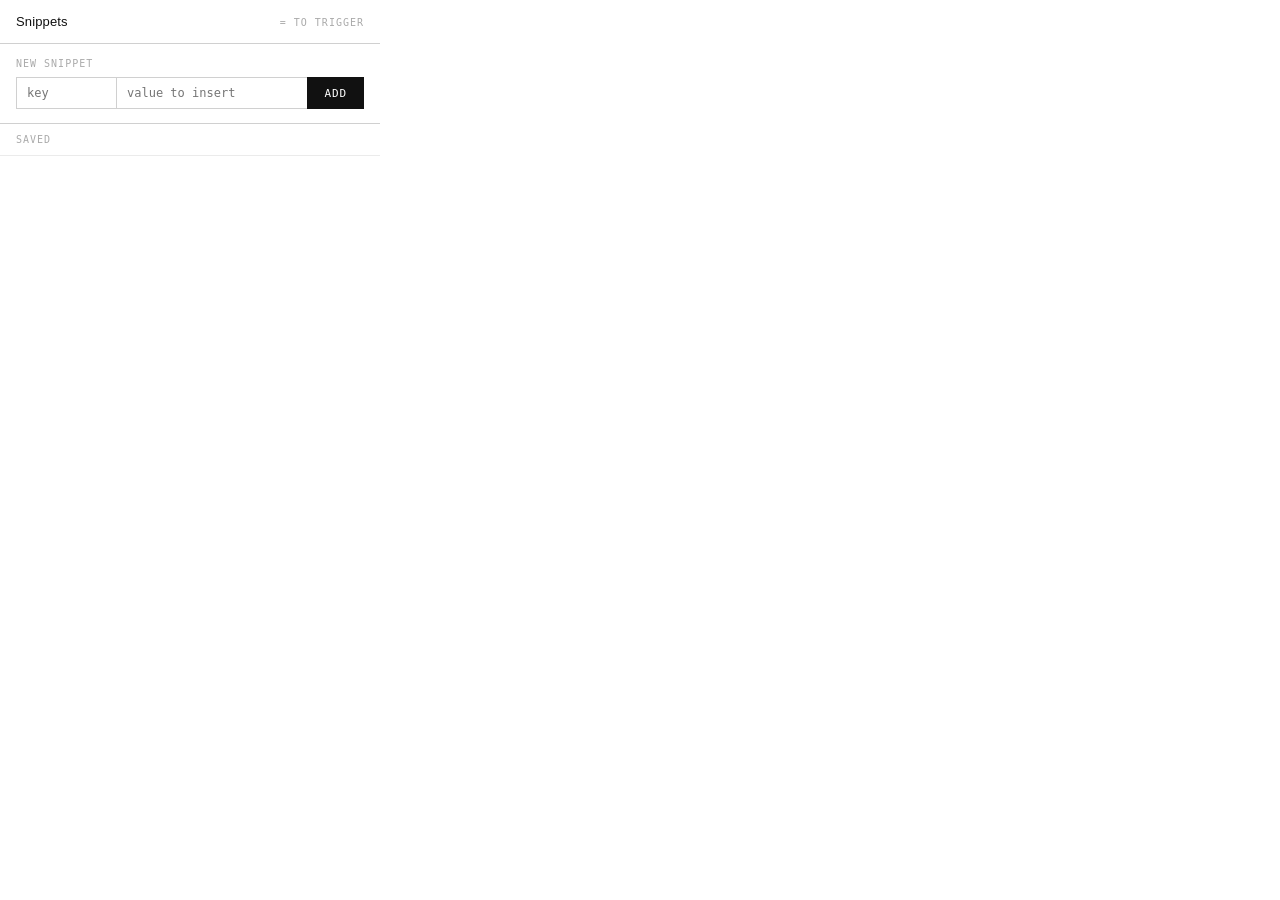
==== new/popup.html @ 6fc0ea87 "fillr" ====
<!doctype html>
<html>
    <head>
        <style>
            * {
                box-sizing: border-box;
                margin: 0;
                padding: 0;
            }

            body {
                width: 380px;
                font-family: "IBM Plex Sans", sans-serif;
                background: #ffffff;
                color: #111;
            }

            /* ── HEADER ── */
            .header {
                padding: 14px 16px;
                border-bottom: 1px solid #d0d0d0;
                display: flex;
                justify-content: space-between;
                align-items: baseline;
            }

            .header-title {
                font-size: 13px;
                font-weight: 500;
                letter-spacing: 0.01em;
            }

            .header-hint {
                font-family: "IBM Plex Mono", monospace;
                font-size: 10px;
                color: #aaa;
                letter-spacing: 0.1em;
            }

            /* ── FORM ── */
            .form-section {
                padding: 14px 16px;
                border-bottom: 1px solid #d0d0d0;
                display: flex;
                flex-direction: column;
                gap: 8px;
            }

            .field-label {
                font-family: "IBM Plex Mono", monospace;
                font-size: 10px;
                color: #aaa;
                letter-spacing: 0.1em;
                text-transform: uppercase;
            }

            .field-row {
                display: flex;
            }

            input {
                border: 1px solid #d0d0d0;
                padding: 8px 10px;
                font-family: "IBM Plex Mono", monospace;
                font-size: 12px;
                color: #111;
                background: #fff;
                outline: none;
                transition: border-color 0.1s;
            }

            input:focus {
                border-color: #111;
                z-index: 1;
                position: relative;
            }

            input#key {
                width: 100px;
                border-right: none;
                flex-shrink: 0;
            }

            input#val {
                flex: 1;
                border-right: none;
            }

            #saveBtn {
                background: #111;
                color: #fff;
                border: 1px solid #111;
                padding: 8px 16px;
                font-family: "IBM Plex Mono", monospace;
                font-size: 11px;
                font-weight: 500;
                letter-spacing: 0.08em;
                cursor: pointer;
                flex-shrink: 0;
                white-space: nowrap;
            }

            #saveBtn:hover {
                background: #333;
                border-color: #333;
            }

            /* ── LIST HEADER ── */
            .list-header {
                padding: 10px 16px;
                display: flex;
                justify-content: space-between;
                align-items: center;
                border-bottom: 1px solid #ebebeb;
            }

            .list-header-label {
                font-family: "IBM Plex Mono", monospace;
                font-size: 10px;
                color: #aaa;
                letter-spacing: 0.1em;
                text-transform: uppercase;
            }

            #snippet-count {
                font-family: "IBM Plex Mono", monospace;
                font-size: 10px;
                color: #ccc;
                letter-spacing: 0.06em;
            }

            /* ── SNIPPET LIST ── */
            #snippetList {
                max-height: 320px;
                overflow-y: auto;
            }

            #snippetList::-webkit-scrollbar {
                width: 3px;
            }

            #snippetList::-webkit-scrollbar-track {
                background: transparent;
            }

            #snippetList::-webkit-scrollbar-thumb {
                background: #ddd;
            }

            .snippet-item {
                display: flex;
                align-items: stretch;
                border-bottom: 1px solid #ebebeb;
                min-height: 48px;
            }

            .snippet-item:last-child {
                border-bottom: none;
            }

            .snippet-item:hover {
                background: #fafafa;
            }

            .snippet-key {
                font-family: "IBM Plex Mono", monospace;
                font-size: 12px;
                font-weight: 500;
                color: #111;
                padding: 14px 14px;
                width: 100px;
                flex-shrink: 0;
                border-right: 1px solid #ebebeb;
                display: flex;
                align-items: center;
            }

            .snippet-val {
                font-family: "IBM Plex Mono", monospace;
                font-size: 11px;
                color: #888;
                padding: 14px 12px;
                flex: 1;
                white-space: nowrap;
                overflow: hidden;
                text-overflow: ellipsis;
                display: flex;
                align-items: center;
            }

            /* ── ROW ACTIONS ── */
            .actions {
                display: flex;
                align-items: stretch;
                border-left: 1px solid #ebebeb;
                flex-shrink: 0;
            }

            .btn-edit,
            .btn-del {
                font-family: "IBM Plex Mono", monospace;
                font-size: 10px;
                letter-spacing: 0.06em;
                background: none;
                border: none;
                border-right: 1px solid #ebebeb;
                padding: 0 13px;
                cursor: pointer;
                color: #bbb;
                display: flex;
                align-items: center;
            }

            .btn-del {
                border-right: none;
                color: #dba8a8;
            }

            .btn-edit:hover {
                color: #111;
                background: #f2f2f2;
            }

            .btn-del:hover {
                background: #fff5f5;
                color: #c0392b;
            }

            /* ── EMPTY STATE ── */
            .empty-state {
                padding: 40px 16px;
                text-align: center;
                color: #ccc;
                font-family: "IBM Plex Mono", monospace;
                font-size: 11px;
                letter-spacing: 0.06em;
            }
        </style>
    </head>
    <body>
        <div class="header">
            <span class="header-title">Snippets</span>
            <span class="header-hint">= TO TRIGGER</span>
        </div>

        <div class="form-section">
            <div class="field-label">New snippet</div>
            <div class="field-row">
                <input
                    type="text"
                    id="key"
                    placeholder="key"
                    autocomplete="off"
                />
                <input
                    type="text"
                    id="val"
                    placeholder="value to insert"
                    autocomplete="off"
                />
                <button id="saveBtn">ADD</button>
            </div>
        </div>

        <div class="list-header">
            <span class="list-header-label">Saved</span>
            <span id="snippet-count"></span>
        </div>

        <div id="snippetList"></div>

        <script src="popup.js"></script>
    </body>
</html>
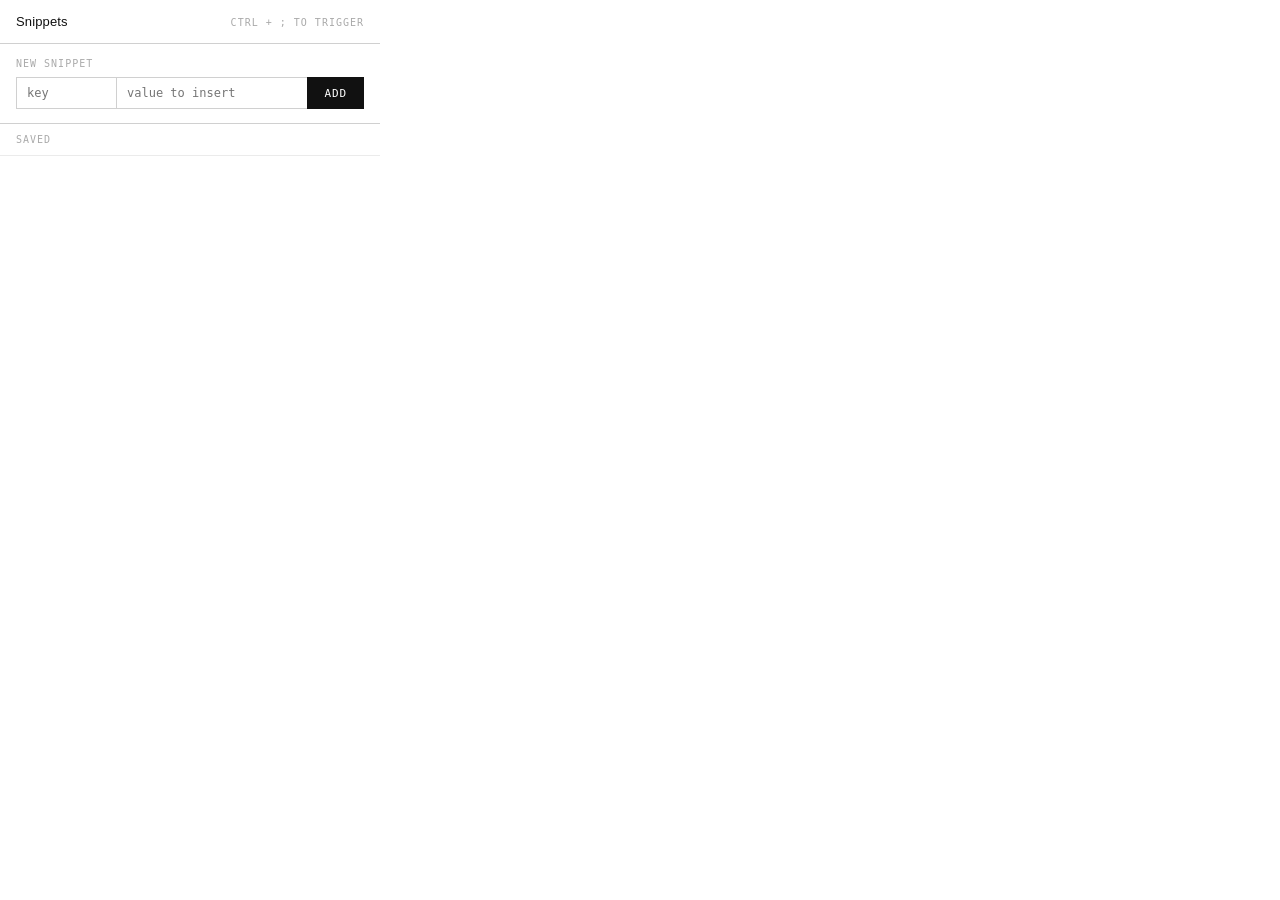
==== commit 39fa0ab1: "Change trigger shortcut from Ctrl+= to Ctrl+; to avoid Brave zoom conflict" ====
--- a/new/popup.html
+++ b/new/popup.html
@@ -240,7 +240,7 @@
     <body>
         <div class="header">
             <span class="header-title">Snippets</span>
-            <span class="header-hint">= TO TRIGGER</span>
+            <span class="header-hint">CTRL + ; TO TRIGGER</span>
         </div>
 
         <div class="form-section">
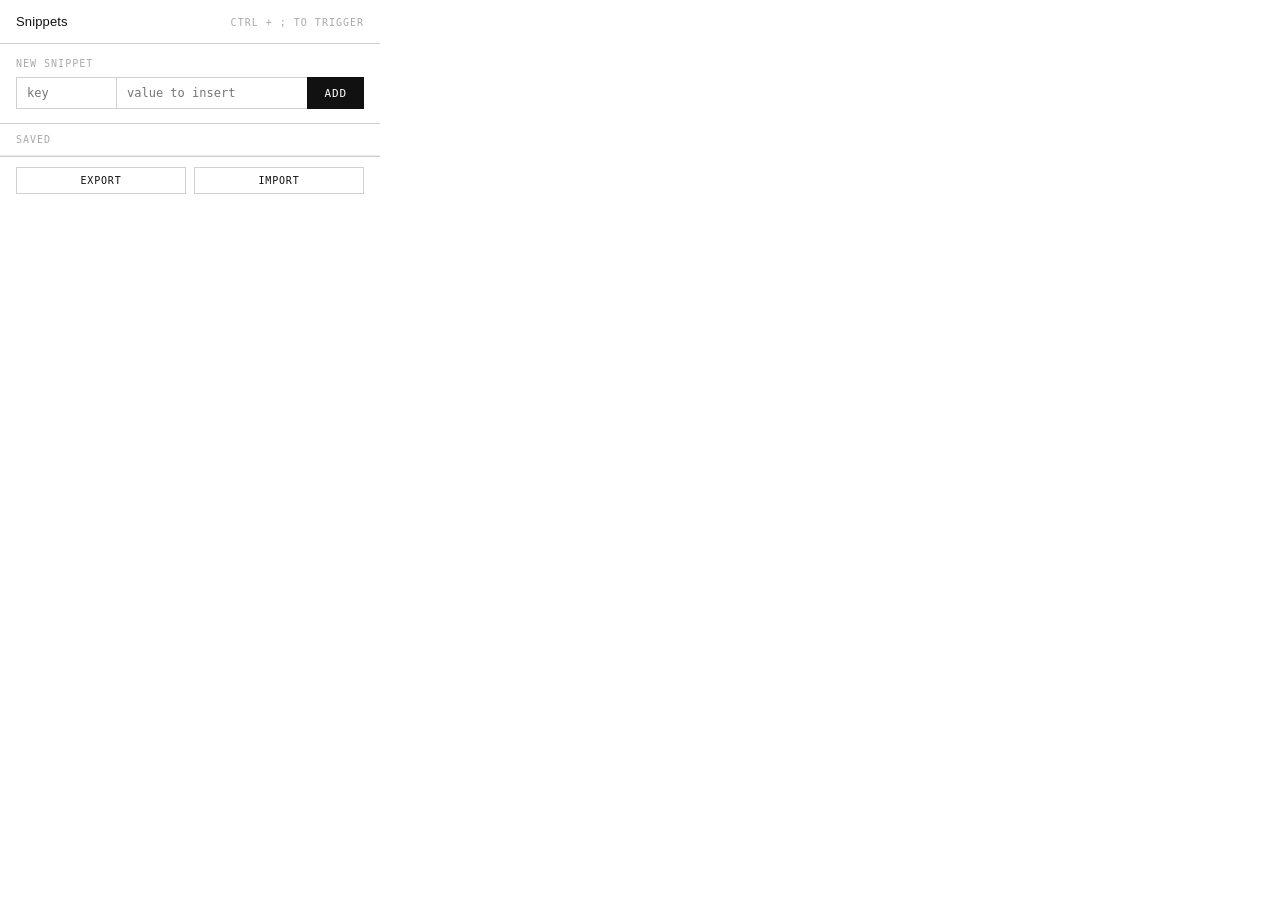
==== commit dd3804cb: "Add import export JSON buttons to popup" ====
--- a/new/popup.html
+++ b/new/popup.html
@@ -234,6 +234,33 @@
                 font-family: "IBM Plex Mono", monospace;
                 font-size: 11px;
                 letter-spacing: 0.06em;
+            }
+
+            /* ── FOOTER ── */
+            .footer {
+                padding: 10px 16px;
+                border-top: 1px solid #d0d0d0;
+                display: flex;
+                gap: 8px;
+            }
+
+            #importBtn,
+            #exportBtn {
+                flex: 1;
+                background: #fff;
+                color: #111;
+                border: 1px solid #d0d0d0;
+                padding: 7px 0;
+                font-family: "IBM Plex Mono", monospace;
+                font-size: 10px;
+                letter-spacing: 0.08em;
+                cursor: pointer;
+            }
+
+            #importBtn:hover,
+            #exportBtn:hover {
+                border-color: #111;
+                background: #fafafa;
             }
         </style>
     </head>
@@ -269,6 +296,17 @@
 
         <div id="snippetList"></div>
 
+        <div class="footer">
+            <button id="exportBtn">EXPORT</button>
+            <button id="importBtn">IMPORT</button>
+            <input
+                type="file"
+                id="importFile"
+                accept=".json,application/json"
+                hidden
+            />
+        </div>
+
         <script src="popup.js"></script>
     </body>
 </html>
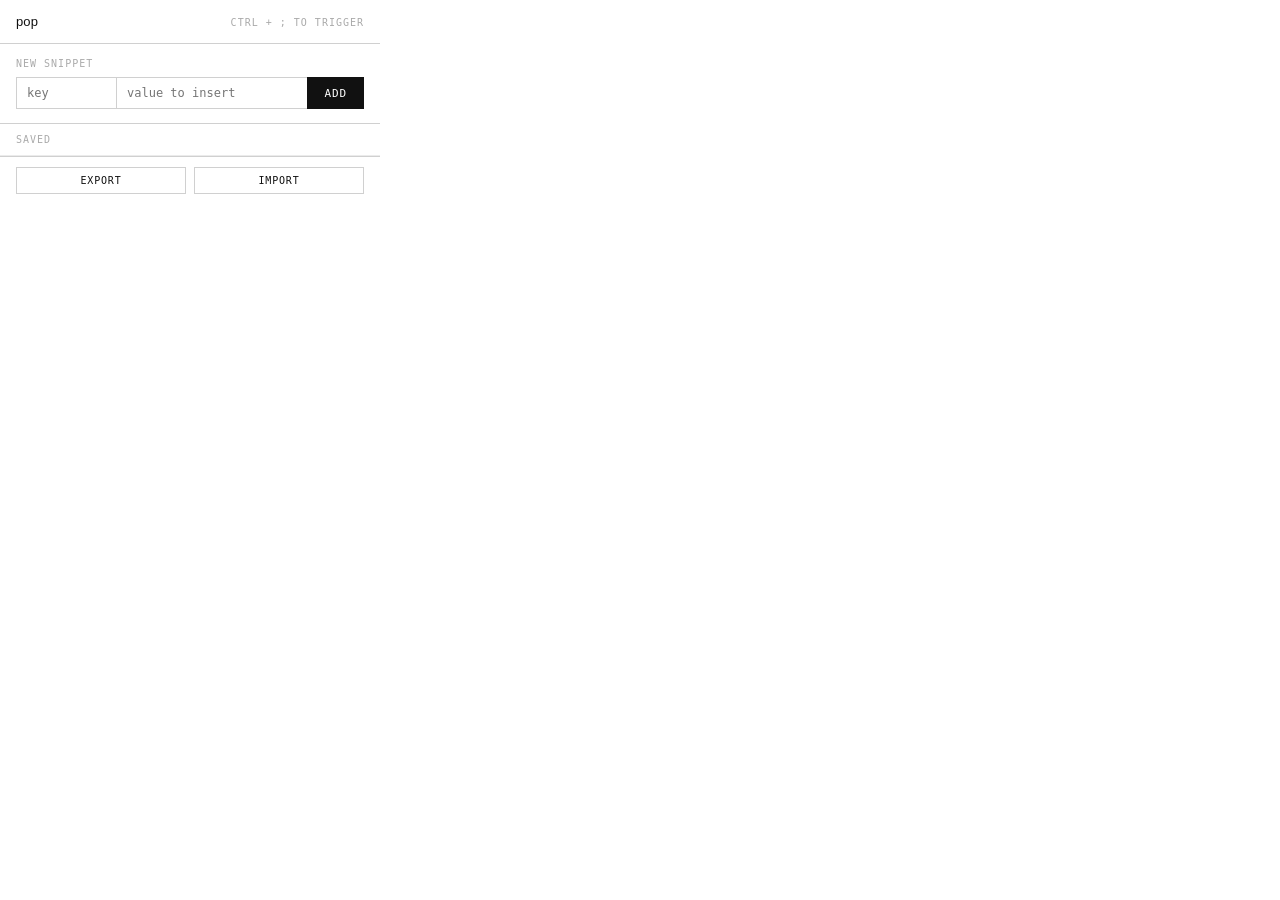
==== commit a5ffa2dd: "Rename Fillr to pop" ====
--- a/new/popup.html
+++ b/new/popup.html
@@ -266,7 +266,7 @@
     </head>
     <body>
         <div class="header">
-            <span class="header-title">Snippets</span>
+            <span class="header-title">pop</span>
             <span class="header-hint">CTRL + ; TO TRIGGER</span>
         </div>
 
